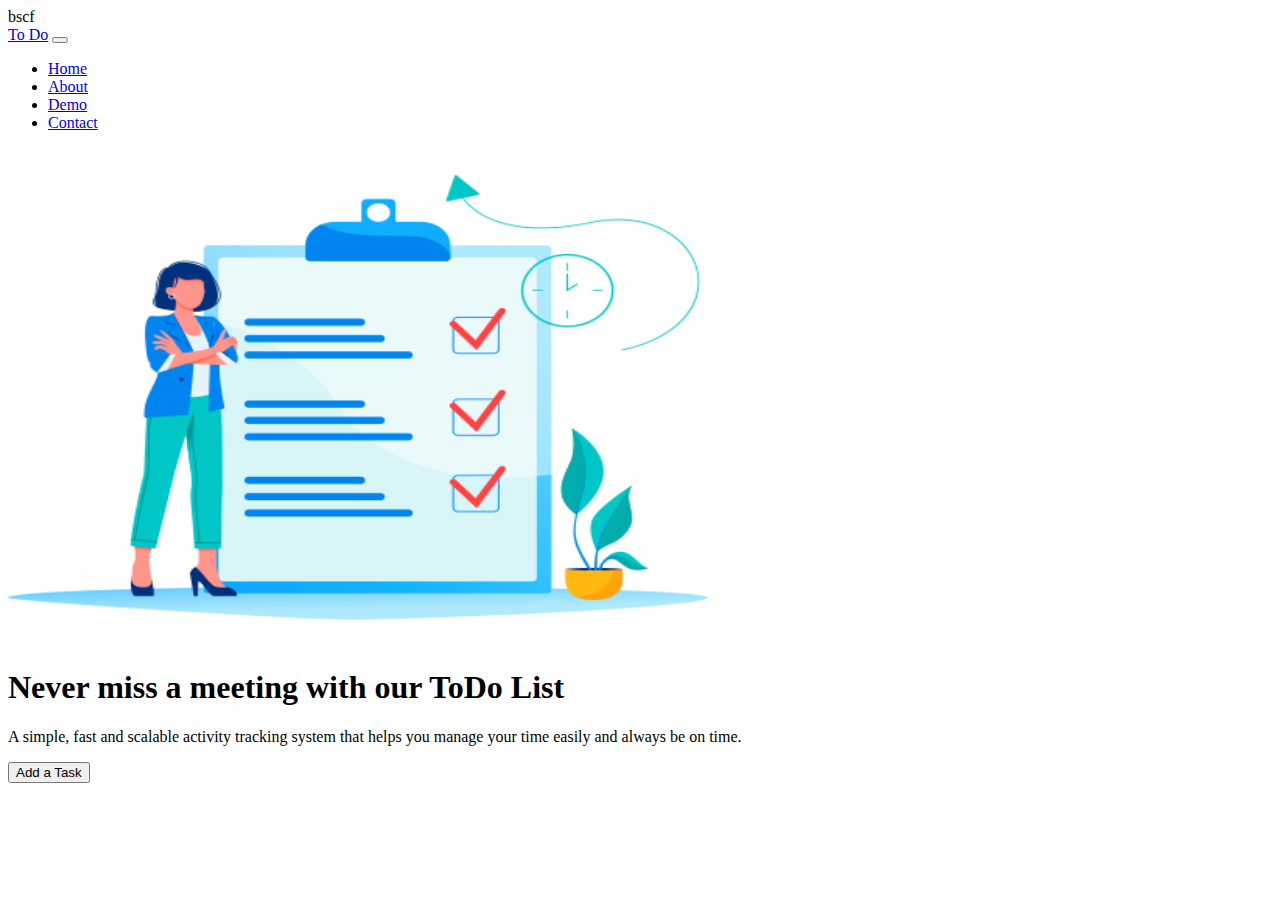
==== index.html @ 7f764ea6 "init push" ====
bscf <!DOCTYPE html>
<html lang="en">
  <head>
    <title>First Project</title>
    <!-- Required meta tags -->
    <meta charset="utf-8" />
    <meta
      name="viewport"
      content="width=device-width, initial-scale=1, shrink-to-fit=no"
    />

    <!-- Bootstrap CSS -->
    <link
      href="https://cdn.jsdelivr.net/npm/bootstrap@5.0.0/dist/css/bootstrap.min.css"
      rel="stylesheet"
      integrity="sha384-wEmeIV1mKuiNpC+IOBjI7aAzPcEZeedi5yW5f2yOq55WWLwNGmvvx4Um1vskeMj0"
      crossorigin="anonymous"
    />

    <link href="css/site.css" rel="stylesheet" />
  </head>

  <body>
    <nav class="navbar navbar-expand-md navbar-dark fixed-top">
      <div class="container-fluid">
        <a class="navbar-brand" href="#">To Do</a>
        <button
          class="navbar-toggler"
          type="button"
          data-bs-toggle="collapse"
          data-bs-target="#navbarCollapse"
          aria-controls="navbarCollapse"
          aria-expanded="false"
          aria-label="Toggle navigation"
        >
          <span class="navbar-toggler-icon"></span>
        </button>
        <div class="collapse navbar-collapse" id="navbarCollapse">
          <ul class="navbar-nav me-auto mb-2 mb-md-0">
            <li class="nav-item">
              <a class="nav-link active" aria-current="page" href="#">Home</a>
            </li>
            <li class="nav-item">
              <a class="nav-link" href="#">About</a>
            </li>
            <li class="nav-item">
              <a class="nav-link" href="#">Demo</a>
            </li>
            <li class="nav-item">
              <a class="nav-link" href="#">Contact</a>
            </li>
          </ul>
        </div>
      </div>
    </nav>
    <!-- ======= Hero Section ======= -->
    <main id="hero">
      <div class="container col-xxl-8 px-4 py-5">
        <div class="row flex-lg-row-reverse align-items-center g-5 py-5">
          <div class="col-10 col-sm-8 col-lg-6">
            <img
              src="/img/ToDoList.png"
              class="d-block mx-lg-auto img-fluid"
              alt="Bootstrap Themes"
              width="700"
              height="500"
              loading="lazy"
            />
          </div>
          <div class="col-lg-6">
            <h1 class="display-5 fw-bold lh-1 mb-3">
              Never miss a meeting with our ToDo List
            </h1>
            <p class="lead">
              A simple, fast and scalable activity tracking system that helps
              you manage your time easily and always be on time.
            </p>
            <div class="d-grid gap-2 d-md-flex justify-content-md-start">
              <button
                type="button"
                onclick="addTask()"
                class="btn btn-warning btn-lg px-4 me-md-2"
              >
                Add a Task
              </button>
            </div>

            <div class="taskContainer off-bottom" id="taskItems">
              <div class="scrollbox">
                <ul id="list" class="list list-group"></ul>
              </div>
            </div>
          </div>
        </div>
      </div>
    </main>
    <!-- Bootstrap JS -->
    <script src="js/site.js"></script>
  </body>
</html>
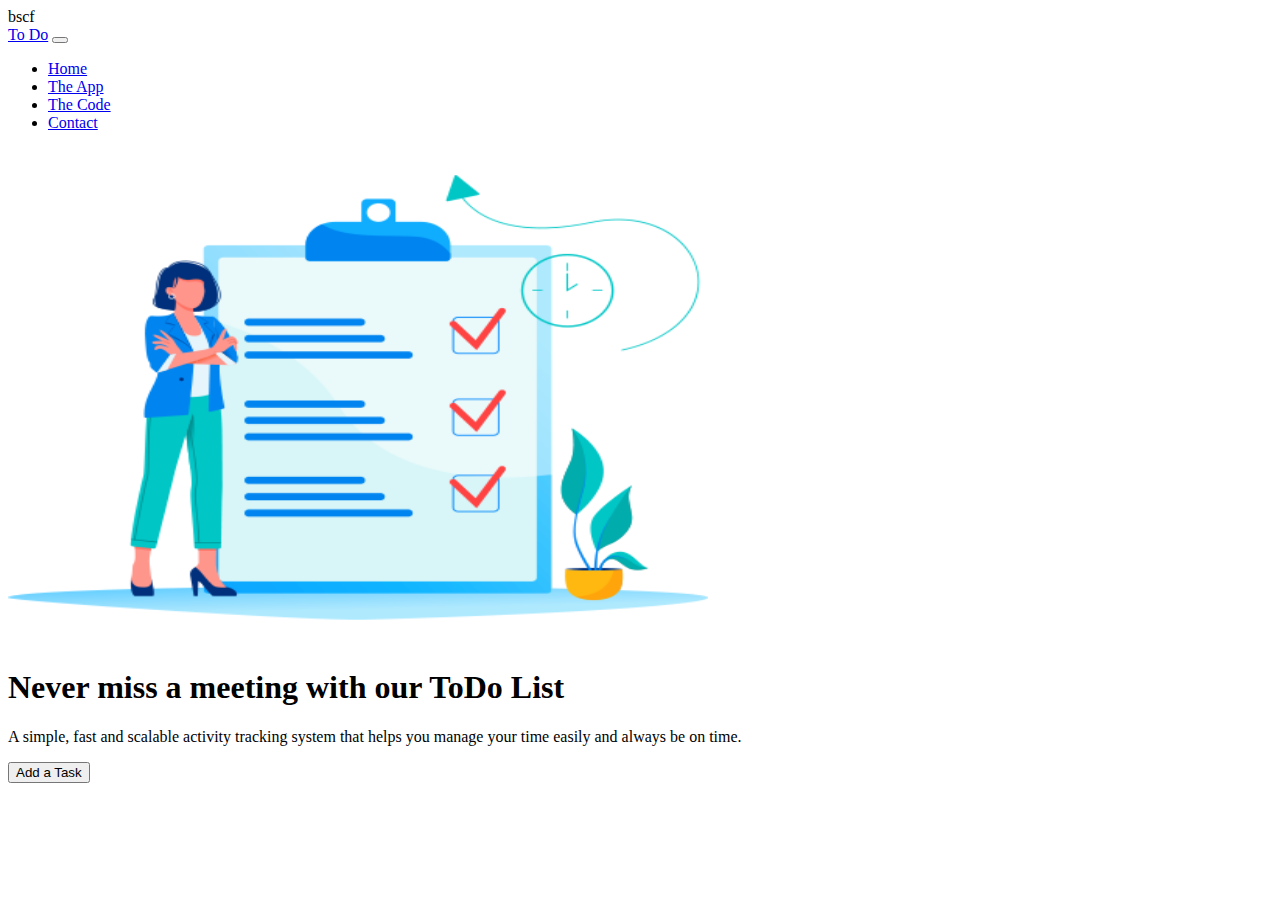
==== commit d1c2db40: "added a contact page" ====
--- a/index.html
+++ b/index.html
@@ -1,7 +1,7 @@
 bscf <!DOCTYPE html>
 <html lang="en">
   <head>
-    <title>First Project</title>
+    <title>First Project V.2</title>
     <!-- Required meta tags -->
     <meta charset="utf-8" />
     <meta
@@ -38,16 +38,18 @@
         <div class="collapse navbar-collapse" id="navbarCollapse">
           <ul class="navbar-nav me-auto mb-2 mb-md-0">
             <li class="nav-item">
-              <a class="nav-link active" aria-current="page" href="#">Home</a>
+              <a class="nav-link active" aria-current="page" href="index.html"
+                >Home</a
+              >
             </li>
             <li class="nav-item">
-              <a class="nav-link" href="#">About</a>
+              <a class="nav-link" href="#">The App</a>
             </li>
             <li class="nav-item">
-              <a class="nav-link" href="#">Demo</a>
+              <a class="nav-link" href="#">The Code</a>
             </li>
             <li class="nav-item">
-              <a class="nav-link" href="#">Contact</a>
+              <a class="nav-link" href="contact.html">Contact</a>
             </li>
           </ul>
         </div>
